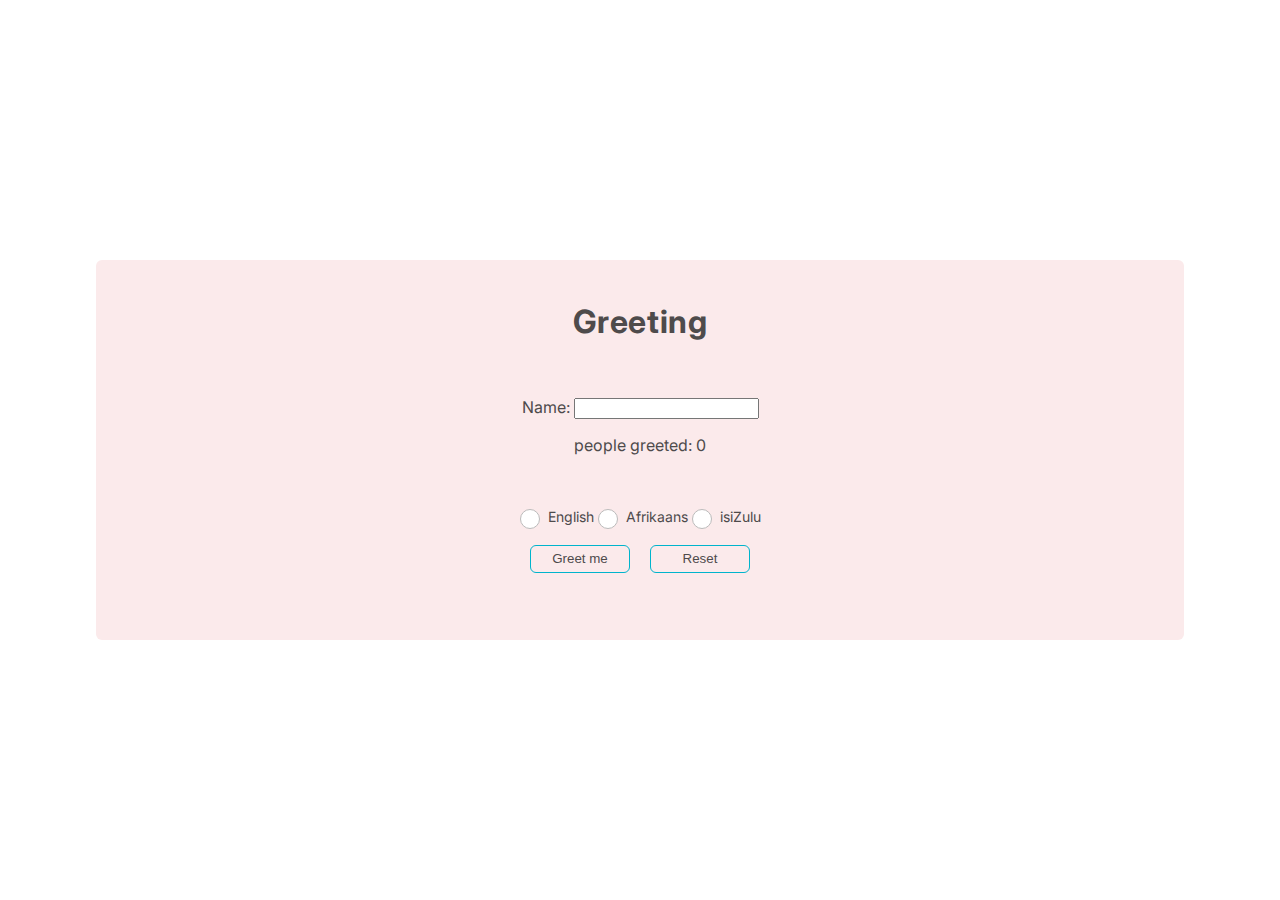
==== index.html @ 14a84cf2 "first commit" ====
<html lang="en">
<head>
    <meta charset="UTF-8">
    <meta http-equiv="X-UA-Compatible" content="IE=edge">
    <meta name="viewport" content="width=device-width, initial-scale=1.0">
    <link href='https://fonts.googleapis.com/css?family=Inter' rel='stylesheet'>
    <link rel="stylesheet" href="./greet.css">
    <title>Greetings</title>
</head>
<body>
    <div class="container">
        <h1>Greeting</h1>
        <div class="stats">
            <label for="name">Name: </label>
            <input type="text" name="name" class="name">
            <p>people greeted: <span class="greet-count"></span></p>
        </div>

        <div class="radio-btns">
            <input type="radio" class="lang-radio" id="english" name="lang" value="English">
            <label for="english">English</label>

            <input type="radio" class="lang-radio" id="afrikaans" name="lang" value="Afrikaans">
            <label for="afrikaans">Afrikaans</label>

            <input type="radio" class="lang-radio" id="zulu" name="lang" value="isiZulu">
            <label for="zulu">isiZulu</label>
        </div>

        <div class="btns">
            <button class="greet-btn">Greet me</button>
            <button class="reset-btn">Reset</button>
        </div>
        <p class="greet-text"></p>
    </div>
    <script src="./greet.js"></script>
</body>
</html>
---- greet.css ----
body, html{
    margin: 0;
    box-sizing: border-box;
}

body{
    display: grid;
    place-items: center;
    background-color: #fff;
    font-family: 'Inter', sans-serif;
}

.container{
    background-color: #FBEAEB;
    display: flex;
    flex-direction: column;
    justify-content: center;
    align-items: center;
    gap: 15px;
    width: 50%;
    min-width: 85%;
    padding-top: 20px;
    padding-bottom: 20px;
    height: fit-content;
    border-radius: 6px;
    color: rgb(78, 75, 75);
}

.container:hover{
    transition: 0.5s;
    border: 1.1px solid #2F3C7E;
}

.container h1{
    letter-spacing: 0.6px;
}

.stats{
    padding: 20px;
}

.stats p{
    text-align: center;
}

.radio-btns label {
    display: inline-block;
    font-size: 14px;
    margin-bottom: 5px;
    position: relative;
    padding-left: 28px;
    cursor: pointer;
    user-select: none;
  }
  
  .radio-btns input[type="radio"] {
    position: absolute;
    opacity: 0;
    cursor: pointer;
  }
  
  .radio-btns input[type="radio"] + label:before {
    content: "";
    position: absolute;
    left: 0;
    top: 1px;
    width: 18px;
    height: 18px;
    border: 1px solid #bbb;
    border-radius: 50%;
    background-color: #fff;
    transition: all 0.3s ease;
  }
  
  .radio-btns input[type="radio"]:checked + label:before {
    border-color: #00b4cc;
    background-color: #00b4cc;
    content: "\2713";
    color: #fff;
    text-align: center;
  }

  .btns{
    display: flex;
    gap: 20px;
  }

  button{
    background-color: transparent;
    height: 28px;
    width: 100px;
    border-radius: 6px;
    border: 1px solid #00b4cc;
    color: rgb(78, 75, 75);
  }

  button:hover{
    cursor: pointer;
    transition: 0.7s;
    border: 1.1px solid #2F3C7E;
    color: #2F3C7E;
  }
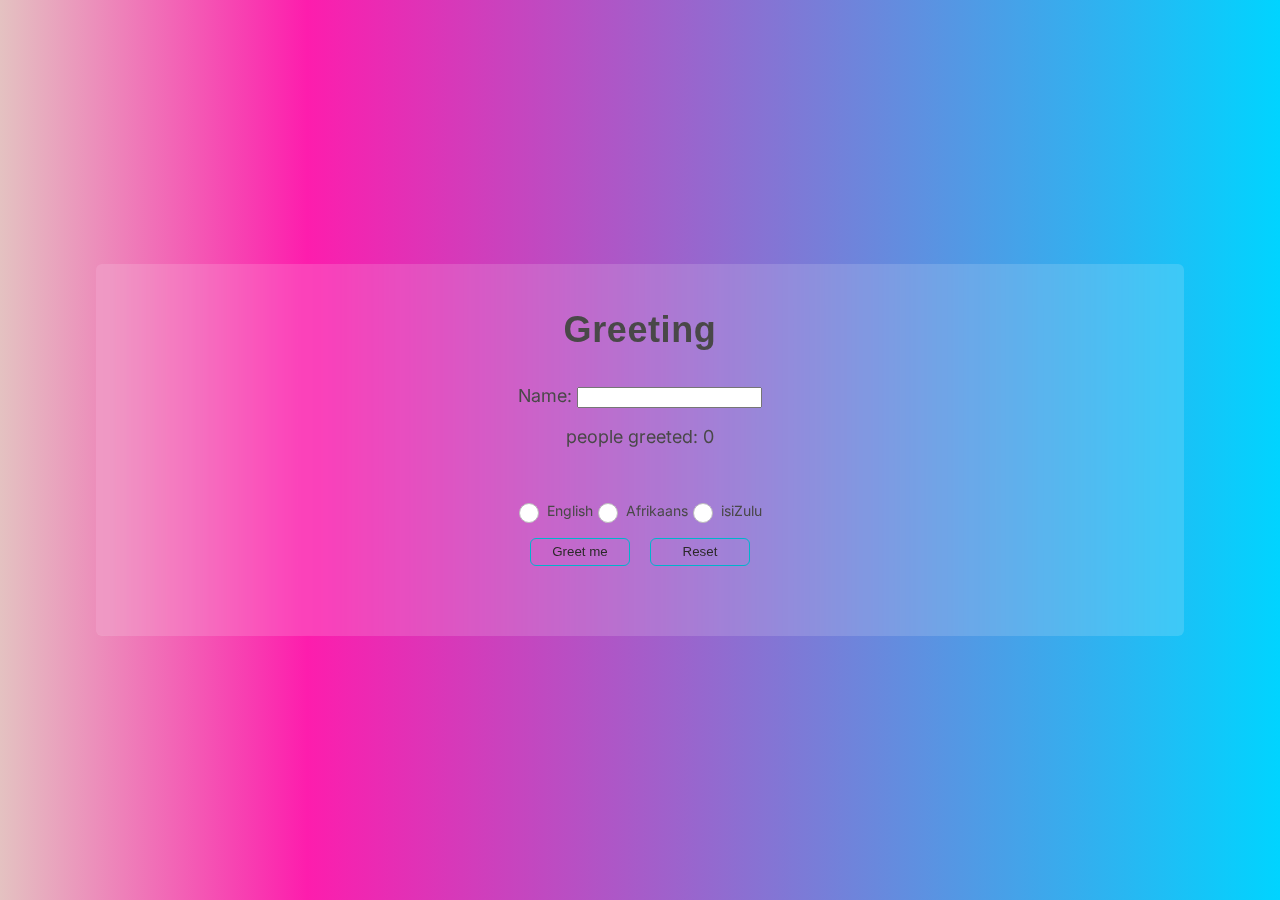
==== commit 9f2d24b7: "connecting the factory function to the DOM elements" ====
--- a/index.html
+++ b/index.html
@@ -9,7 +9,7 @@
 </head>
 <body>
     <div class="container">
-        <h1>Greeting</h1>
+        <h1 class="greet-header">Greeting</h1>
         <div class="stats">
             <label for="name">Name: </label>
             <input type="text" name="name" class="name">
@@ -33,6 +33,7 @@
         </div>
         <p class="greet-text"></p>
     </div>
+    <script src="./greetFactory.js"></script>
     <script src="./greet.js"></script>
 </body>
 </html>--- a/greet.css
+++ b/greet.css
@@ -6,24 +6,26 @@
 body{
     display: grid;
     place-items: center;
-    background-color: #fff;
+    background: linear-gradient(90deg, rgba(228,194,193,1) 0%, rgba(253,29,173,1) 24%, rgba(0,212,255,1) 100%);
     font-family: 'Inter', sans-serif;
 }
 
 .container{
-    background-color: #FBEAEB;
+    background-color: rgba(255, 255, 255, .15);  
+    backdrop-filter: blur(15px);
     display: flex;
     flex-direction: column;
     justify-content: center;
     align-items: center;
-    gap: 15px;
+    gap: 14px;
     width: 50%;
     min-width: 85%;
     padding-top: 20px;
     padding-bottom: 20px;
     height: fit-content;
     border-radius: 6px;
-    color: rgb(78, 75, 75);
+    color: rgb(73, 72, 72);
+    font-size: large;
 }
 
 .container:hover{
@@ -37,6 +39,12 @@
 
 .stats{
     padding: 20px;
+}
+
+.greet-header{
+  margin-bottom: 0;
+  color: rgb(73, 72, 72);
+  font-family: 'Lucida Sans', 'Lucida Sans Regular', 'Lucida Grande', 'Lucida Sans Unicode', Geneva, Verdana, sans-serif;
 }
 
 .stats p{
@@ -91,7 +99,7 @@
     width: 100px;
     border-radius: 6px;
     border: 1px solid #00b4cc;
-    color: rgb(78, 75, 75);
+    color: rgb(43, 41, 41);
   }
 
   button:hover{
